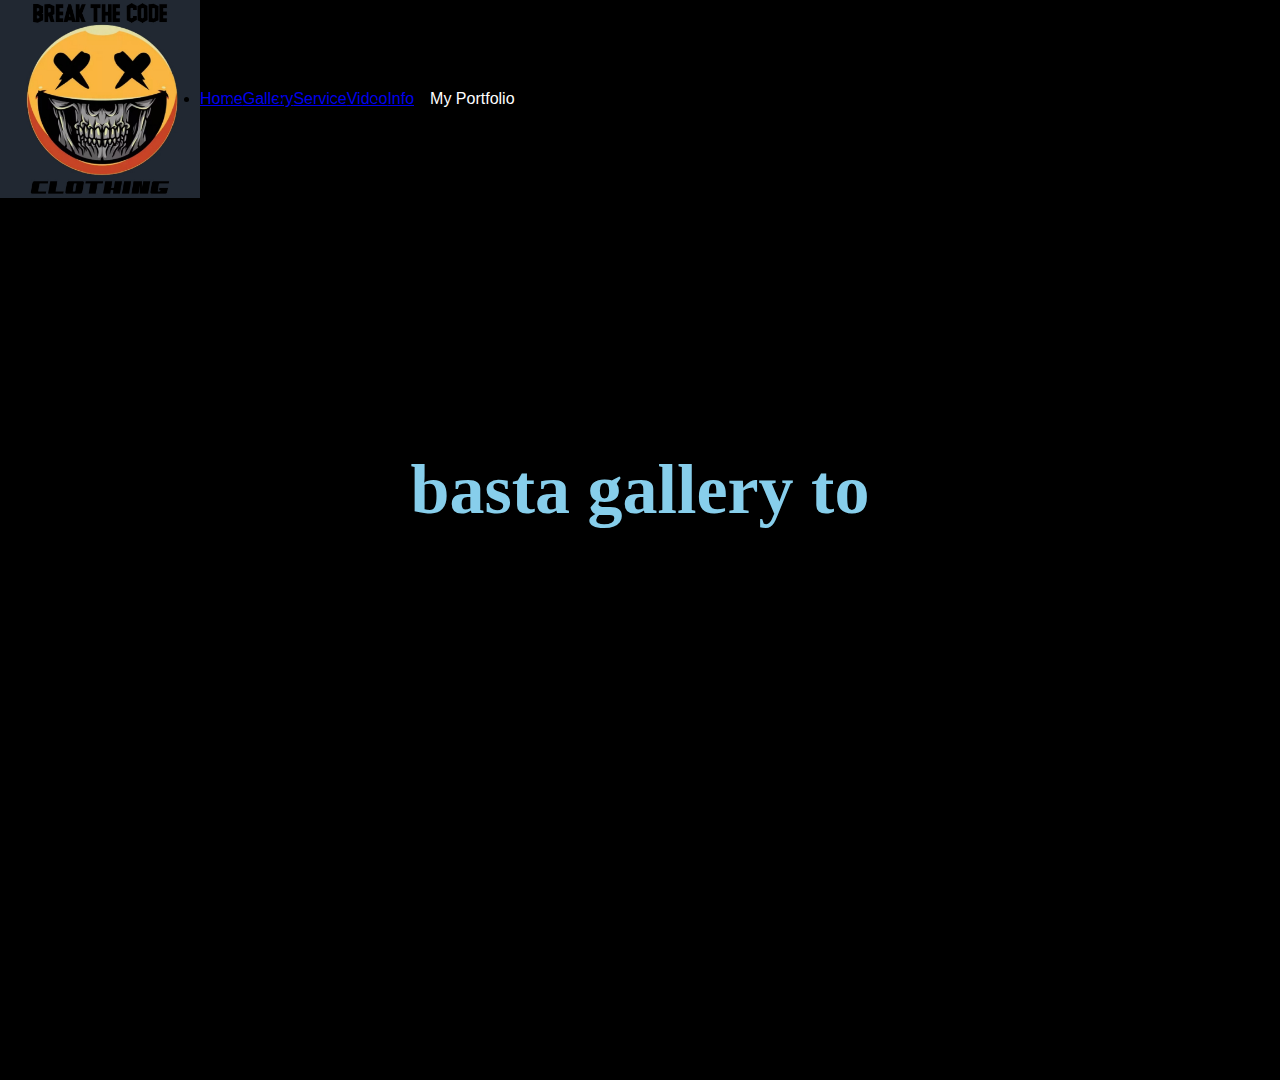
==== gallery.html @ c26b871b "Add files via upload" ====
<!DOCTYPE html>
<html lang="en">
<head>
  <meta charset="utf-8">
<meta name="viewport" content="width=device-width, initial-scale=1">
<link rel="stylesheet" href="mystyle.css">
<style>
  h1{text-align: center; 
    font-family: cursive;

  }
</style>
</head>
<body>
  <div class="banner">
    <div class="navbar">
      <img src="logo.jpg"class="logo" style="text-align: right;">
 <li><a href="home.html">Home</a></li>
  <li><a href="gallery.html">Gallery</a></li>
   <li><a href="service.html">Service</a></li>
    <li><a href="video.html">Video</a></li>
     <li><a href="info.html">Info</a></li>
  <li class="dropdown">
   <button class="dropbtn">My Portfolio</button>
    <div class="dropdown-content">
   <a href="#">Week 1</a>
  <a href="#">Week 2</a>
  <a href="#">Week 3</a>
  <a href="#">Week 4</a>
  <a href="#">Week 5</a>
  <a href="#">Week 6</a>
  <a href="#">Week 7</a>
  <a href="#">Week 8</a>
    </div>
  </li>
</ul>
  </div>
  <div class="content">
  <h1>basta gallery to</h1>
  
    
  </div>
</body>
---- mystyle.css ----
*{
	margin: 0;
	padding: 0;
	font-family: sans-serif;
}
.banner{
	width: 100%;
	height: 120vh;
	background-color:black ;
	background-size: cover;
	background-position: center;
}
.navbar{
	width: 85;
	margin: auto;
	padding: 35xp 0;
	display: flex;
	align-items: center;
	justify-content: revert;
}
.logo{
	width: 200px;
	cursor: pointer;
	
}
.navbar ul li{
	list-style: none;
	display: inline-block;
	margin: 20px;
	position: relative;
}
.navbar ul li a{
	text-decoration: none;
	color: floralwhite;
	text-transform: uppercase;
}
.navbar ul li::after{
	content: '';
	height: 3px;
	width: 0%;
	background: skyblue;
	position: absolute;
	left: 0;
	bottom: -10px;
	transition: 0.5s;
}
.navbar ul li:hover::after{
	width: 100%;
}

.content{
	width: 100%;
	position: absolute;
	top: 50%;
	transform: translateY(-50%);
	text-align: center;
	color: skyblue;
}
.content h1{
	font-size: 70px;
	margin-top: 80px;
}
.content p{
	margin: 20px auto;
	font-weight: 100;
	line-height: 25xp;
}
.dropbtn {
  background-color: black;
  color: white;
  padding: 16px;
  font-size: 16px;
  border: none;
  cursor: pointer;
}

.dropdown {
  position: relative;
  display: inline-block;
}

.dropdown-content {
  display: none;
  position: absolute;
  background-color: black;
  min-width: 160px;
  box-shadow: 0px 8px 16px 0px rgba(0,0,0,0.2);
  z-index: 1;
}

.dropdown-content a {
  color: black;
  padding: 12px 16px;
  text-decoration: none;
  display: block;
}

.dropdown-content a:hover {background-color: white;}

.dropdown:hover .dropdown-content {
  display: block;
}

.dropdown:hover .dropbtn {
  background-color: black;
}
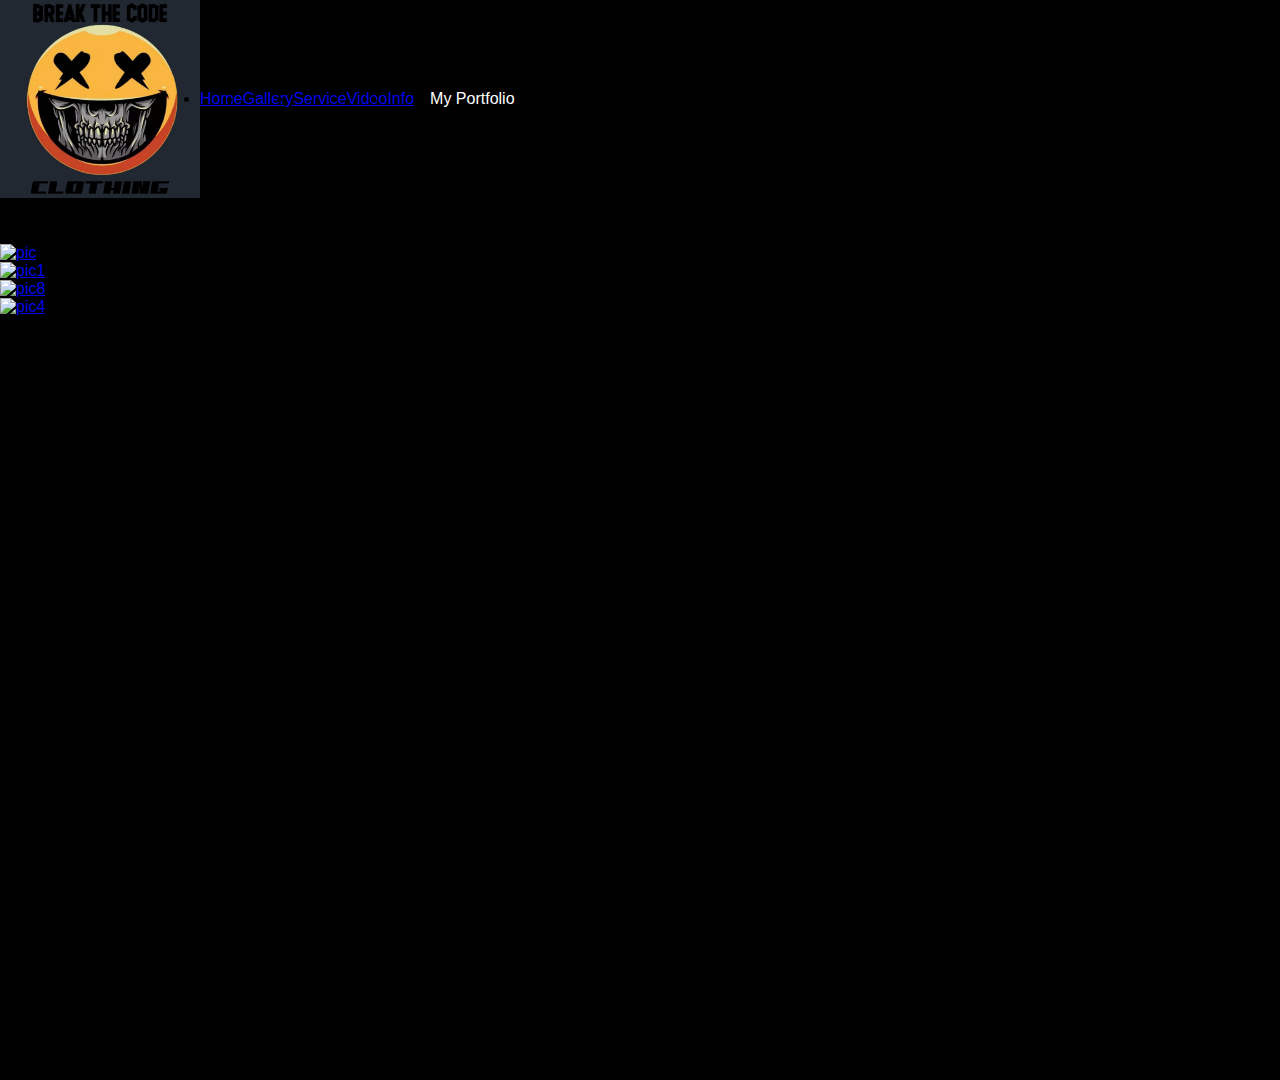
==== commit b6c4c013: "Update gallery.html" ====
--- a/gallery.html
+++ b/gallery.html
@@ -35,9 +35,44 @@
   </li>
 </ul>
   </div>
-  <div class="content">
-  <h1>basta gallery to</h1>
-  
-    
+ <h2>Responsive Image Gallery</h2>
+
+<h4>Resize the browser window to see the effect.</h4>
+
+<div class="responsive">
+  <div class="gallery">
+    <a target="_blank" href="pic.jpg">
+      <img src="pic.jpg" alt="pic" width="500" height="100">
+    </a>
+
   </div>
-</body>+</div>
+
+
+<div class="responsive">
+  <div class="gallery">
+    <a target="_blank" href="pic1.jpg">
+      <img src="pic1.jpg" alt="pic1" width="500" height="100">
+    </a>
+  </div>
+</div>
+
+<div class="responsive">
+  <div class="gallery">
+    <a target="_blank" href="pic8.jpg">
+      <img src="pic8.jpg" alt="pic8" width="500" height="100">
+    </a>
+  </div>
+</div>
+
+<div class="responsive">
+  <div class="gallery">
+    <a target="_blank" href="pic4..jpg">
+      <img src="pic4.jpg" alt="pic4" width="500" height="100">
+    </a>
+  </div>
+</div>
+
+<div class="clearfix"></div>
+
+</body>
--- a/mystyle.css
+++ b/mystyle.css
@@ -82,7 +82,7 @@
 .dropdown-content {
   display: none;
   position: absolute;
-  background-color: black;
+  background-color: lightblue;
   min-width: 160px;
   box-shadow: 0px 8px 16px 0px rgba(0,0,0,0.2);
   z-index: 1;
@@ -103,4 +103,7 @@
 
 .dropdown:hover .dropbtn {
   background-color: black;
-}+}
+<form>
+  <input type="text" name="search" placeholder="Search..">
+</form>
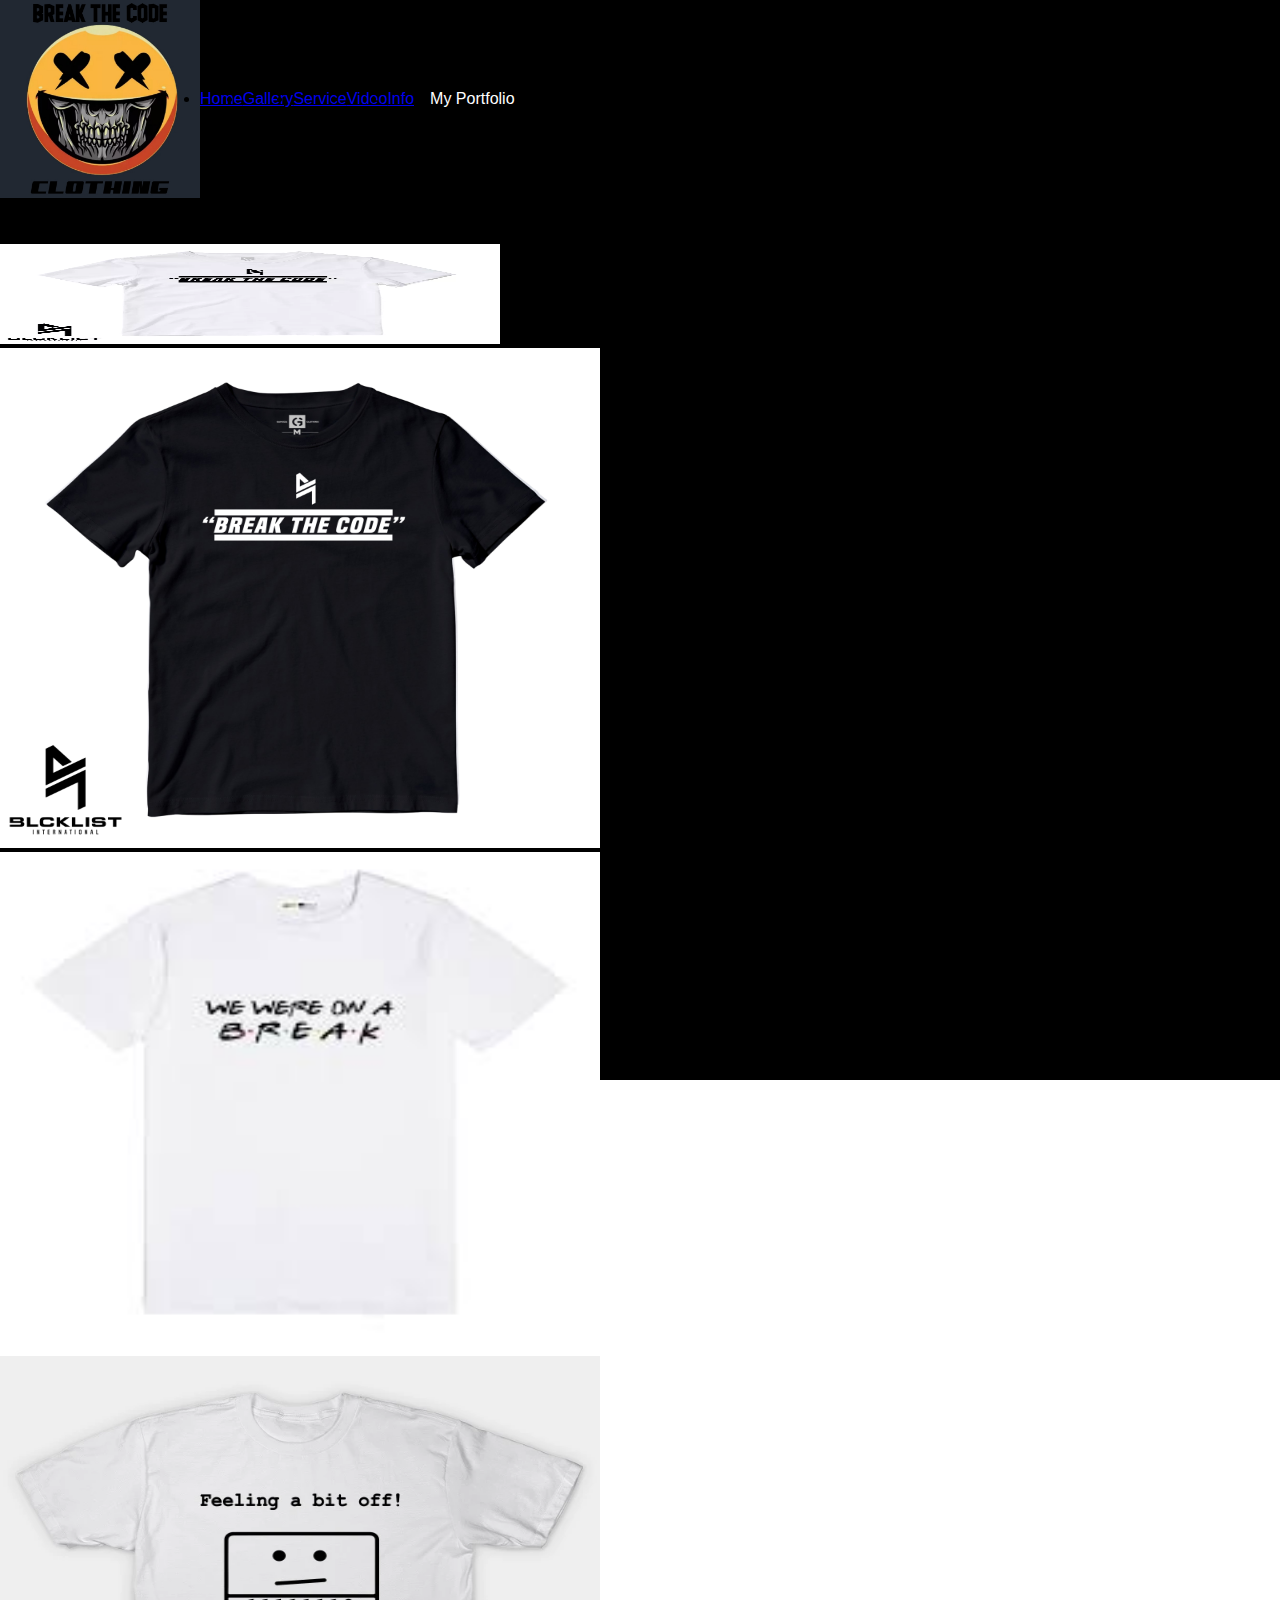
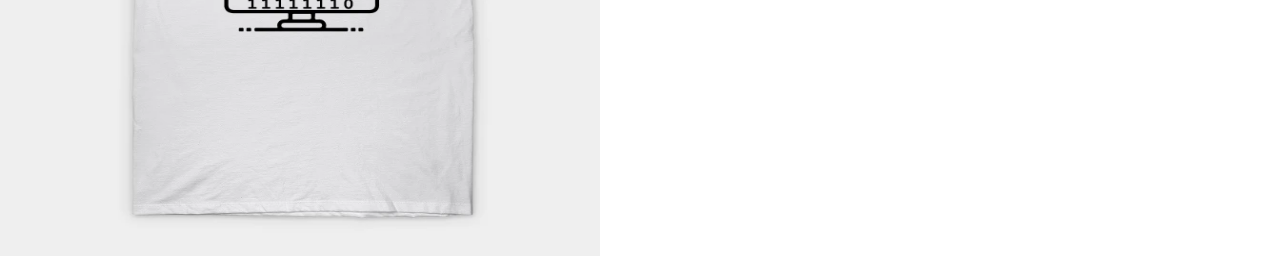
==== commit c883a2bc: "Update gallery.html" ====
--- a/gallery.html
+++ b/gallery.html
@@ -52,7 +52,7 @@
 <div class="responsive">
   <div class="gallery">
     <a target="_blank" href="pic1.jpg">
-      <img src="pic1.jpg" alt="pic1" width="500" height="100">
+      <img src="pic1.jpg" alt="pic1" width="600" height="500">
     </a>
   </div>
 </div>
@@ -60,7 +60,7 @@
 <div class="responsive">
   <div class="gallery">
     <a target="_blank" href="pic8.jpg">
-      <img src="pic8.jpg" alt="pic8" width="500" height="100">
+      <img src="pic8.jpg" alt="pic8" width="600" height="500">
     </a>
   </div>
 </div>
@@ -68,7 +68,7 @@
 <div class="responsive">
   <div class="gallery">
     <a target="_blank" href="pic4..jpg">
-      <img src="pic4.jpg" alt="pic4" width="500" height="100">
+      <img src="pic4.jpg" alt="pic4" width="600" height="500">
     </a>
   </div>
 </div>
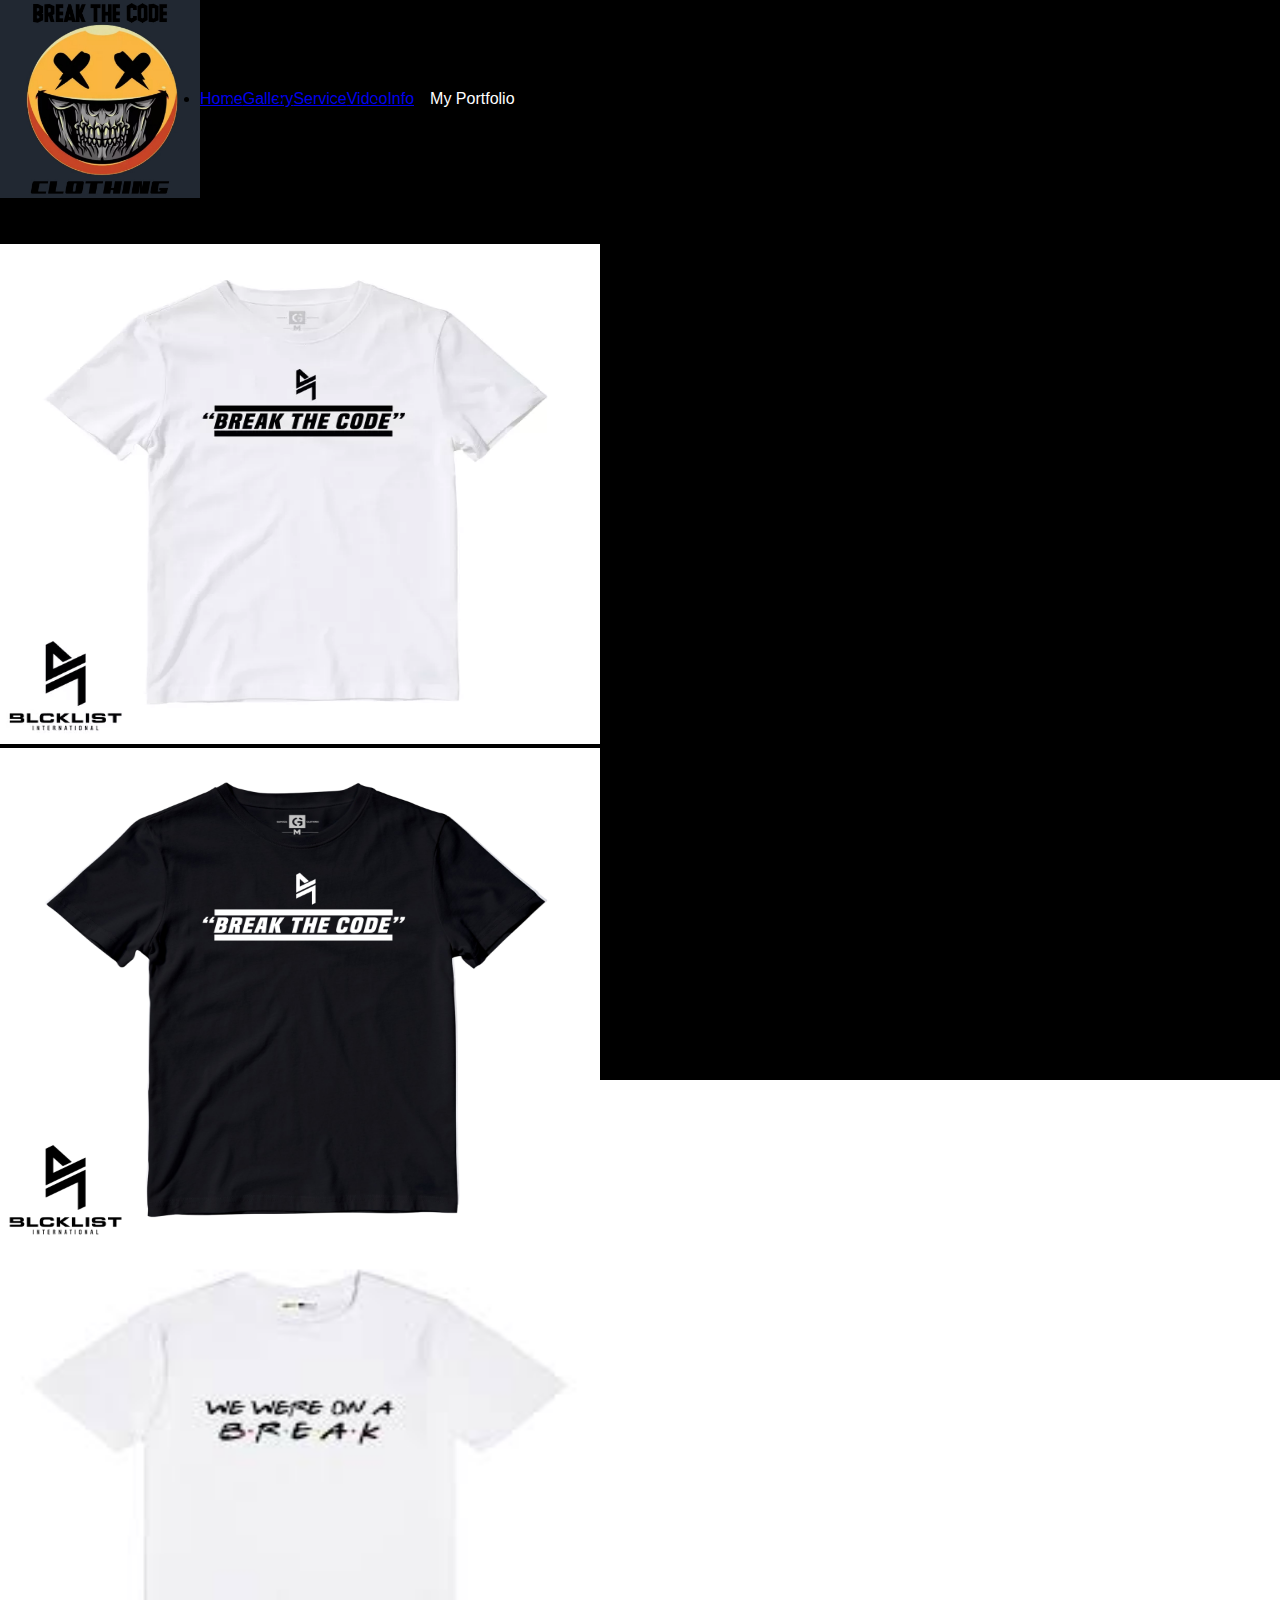
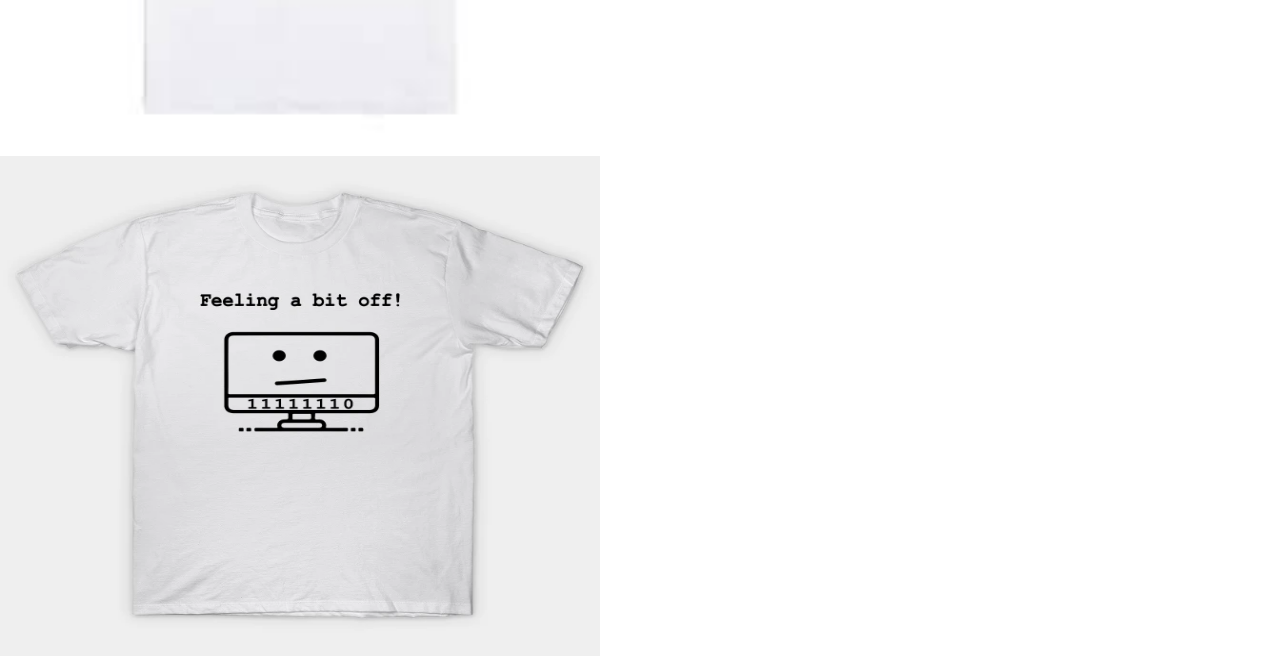
==== commit 03f06421: "Update gallery.html" ====
--- a/gallery.html
+++ b/gallery.html
@@ -42,7 +42,7 @@
 <div class="responsive">
   <div class="gallery">
     <a target="_blank" href="pic.jpg">
-      <img src="pic.jpg" alt="pic" width="500" height="100">
+      <img src="pic.jpg" alt="pic" width="600" height="500">
     </a>
 
   </div>
